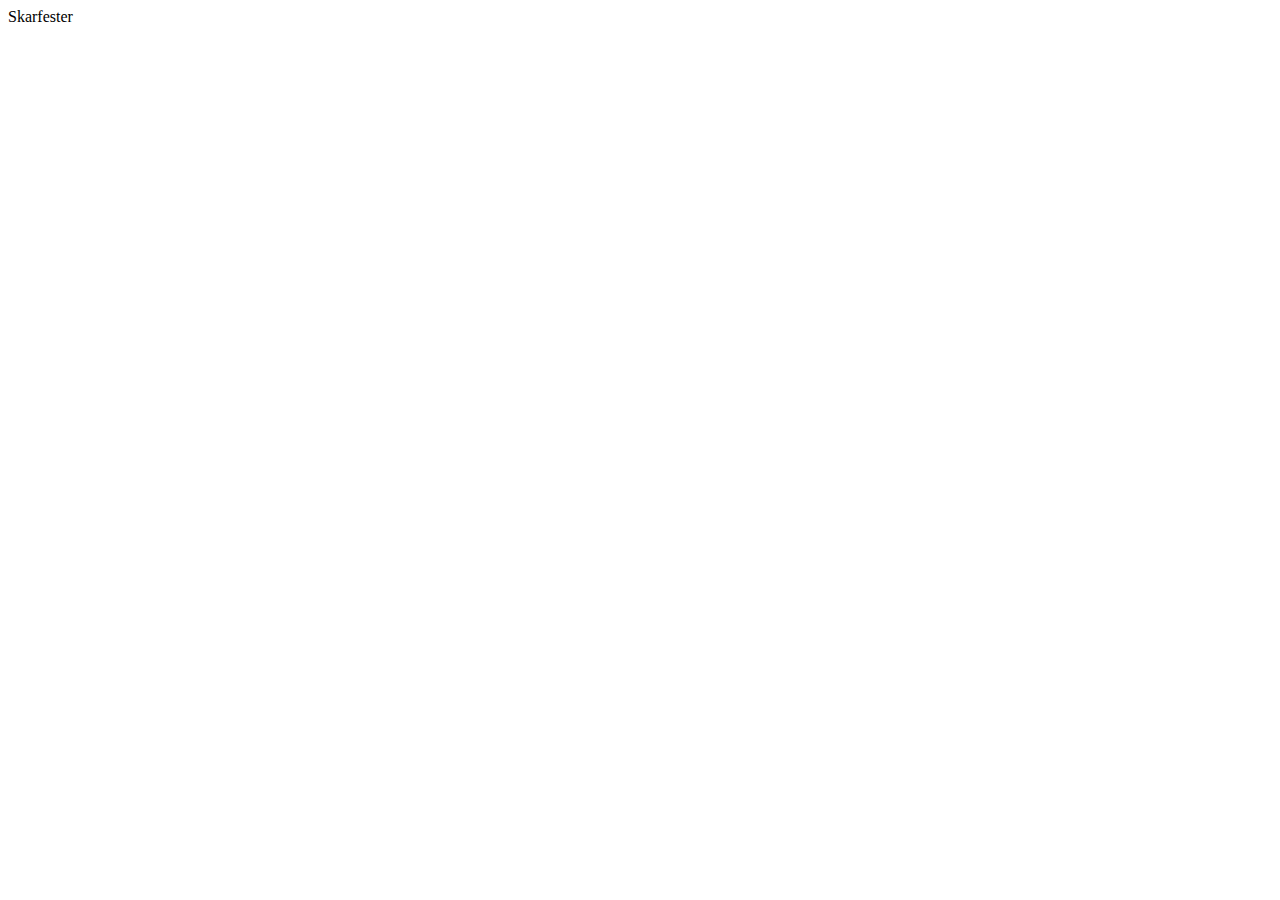
==== index.html @ 9b4899e4 "zero" ====
<!DOCTYPE html>
<html lang="en">
<head>
    <meta charset="UTF-8">
    <meta name="viewport" content="width=device-width, initial-scale=1.0">
    <title>Document</title>
</head>
<body>
    Skarfester
</body>
</html>
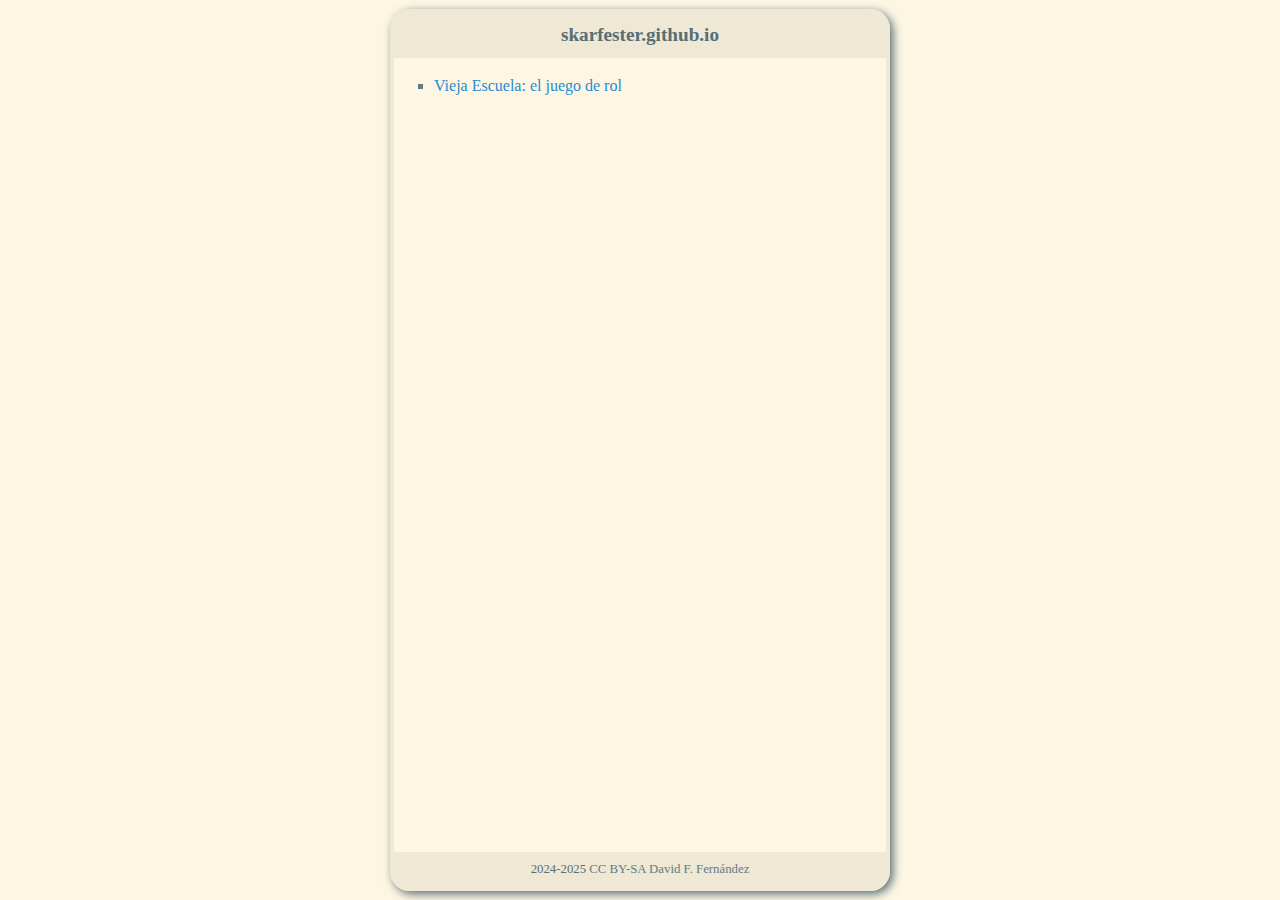
==== commit 6f5a1155: "afegit index" ====
--- a/index.html
+++ b/index.html
@@ -1,11 +1,26 @@
 <!DOCTYPE html>
-<html lang="en">
+<html lang="es">
 <head>
     <meta charset="UTF-8">
     <meta name="viewport" content="width=device-width, initial-scale=1.0">
-    <title>Document</title>
+	<link rel="author" href="humans.txt">
+	<link rel="stylesheet" type="text/css" href="css/index.css">
+	<link rel="me" href="https://framapiaf.org/@skarfester">
+    <title>Índice</title>
 </head>
 <body>
-    Skarfester
+	<div class="pagina">
+		<header>
+			<h1>skarfester.github.io</h1>
+		</header>
+		<main>
+			<ul>
+				<li><a href="viejaescuela.html">Vieja Escuela: el juego de rol</a></li>
+			</ul>
+		</main>
+		<footer>
+			<p>2024-2025 <a href="https://creativecommons.org/licenses/by-sa/4.0/deed.es" title="Creative Commons Atribución - CompartirIgual">CC BY-SA</a> <a href="humans.txt">David F. Fernández</a></p>
+		</footer>
+	</div>
 </body>
 </html>--- a/css/index.css
+++ b/css/index.css
@@ -0,0 +1,73 @@
+html {
+	--fons: #fdf6e3;
+	--fons2: #eee8d5;
+	--text: #657b83;
+	--text2: #586e75;
+	--link: #268bd2;
+	--link2: #0073d2;
+}
+* {
+    box-sizing: border-box;
+}
+/* Blocs */
+body {
+    margin: 0;
+    padding: 0;
+    font-size: 16px;
+    line-height: 1.5;
+    color: var(--text);
+    background-color: var(--fons);
+}
+div.pagina {
+	max-width: min(500px, 95vw);
+	margin: 1svh auto;
+	height: 98svh;
+	border: 4px solid var(--fons2);
+	border-radius: 20px;
+	display: flex;
+	flex-direction: column;
+	overflow: hidden;
+	box-shadow: var(--text2) 3px 3px 10px;
+}
+main {
+    background-color: var(--fons);
+	flex: 1;
+}
+header, footer {
+    background-color: var(--fons2);
+	text-align: center;
+}
+/* Elements */
+h1, p {
+	margin: 0.5rem;
+	color: var(--text2);
+}
+h1 {
+	font-size: 1.2rem;
+}
+footer p {
+	font-size: 0.8rem;
+}
+/* Llista */
+ul {
+	list-style-type: square;
+}
+/* enllaços */
+a, a:visited {
+    color: var(--link);
+    text-decoration: none;
+}
+a:hover, a:focus {
+    text-decoration: underline;
+}
+a:active {
+    color: var(--fons);
+    background-color: var(--link);
+}
+footer a, footer a:visited {
+	color: var(--text);
+}
+footer a:active {
+	background-color: var(--text);
+	color: var(--fons);
+}